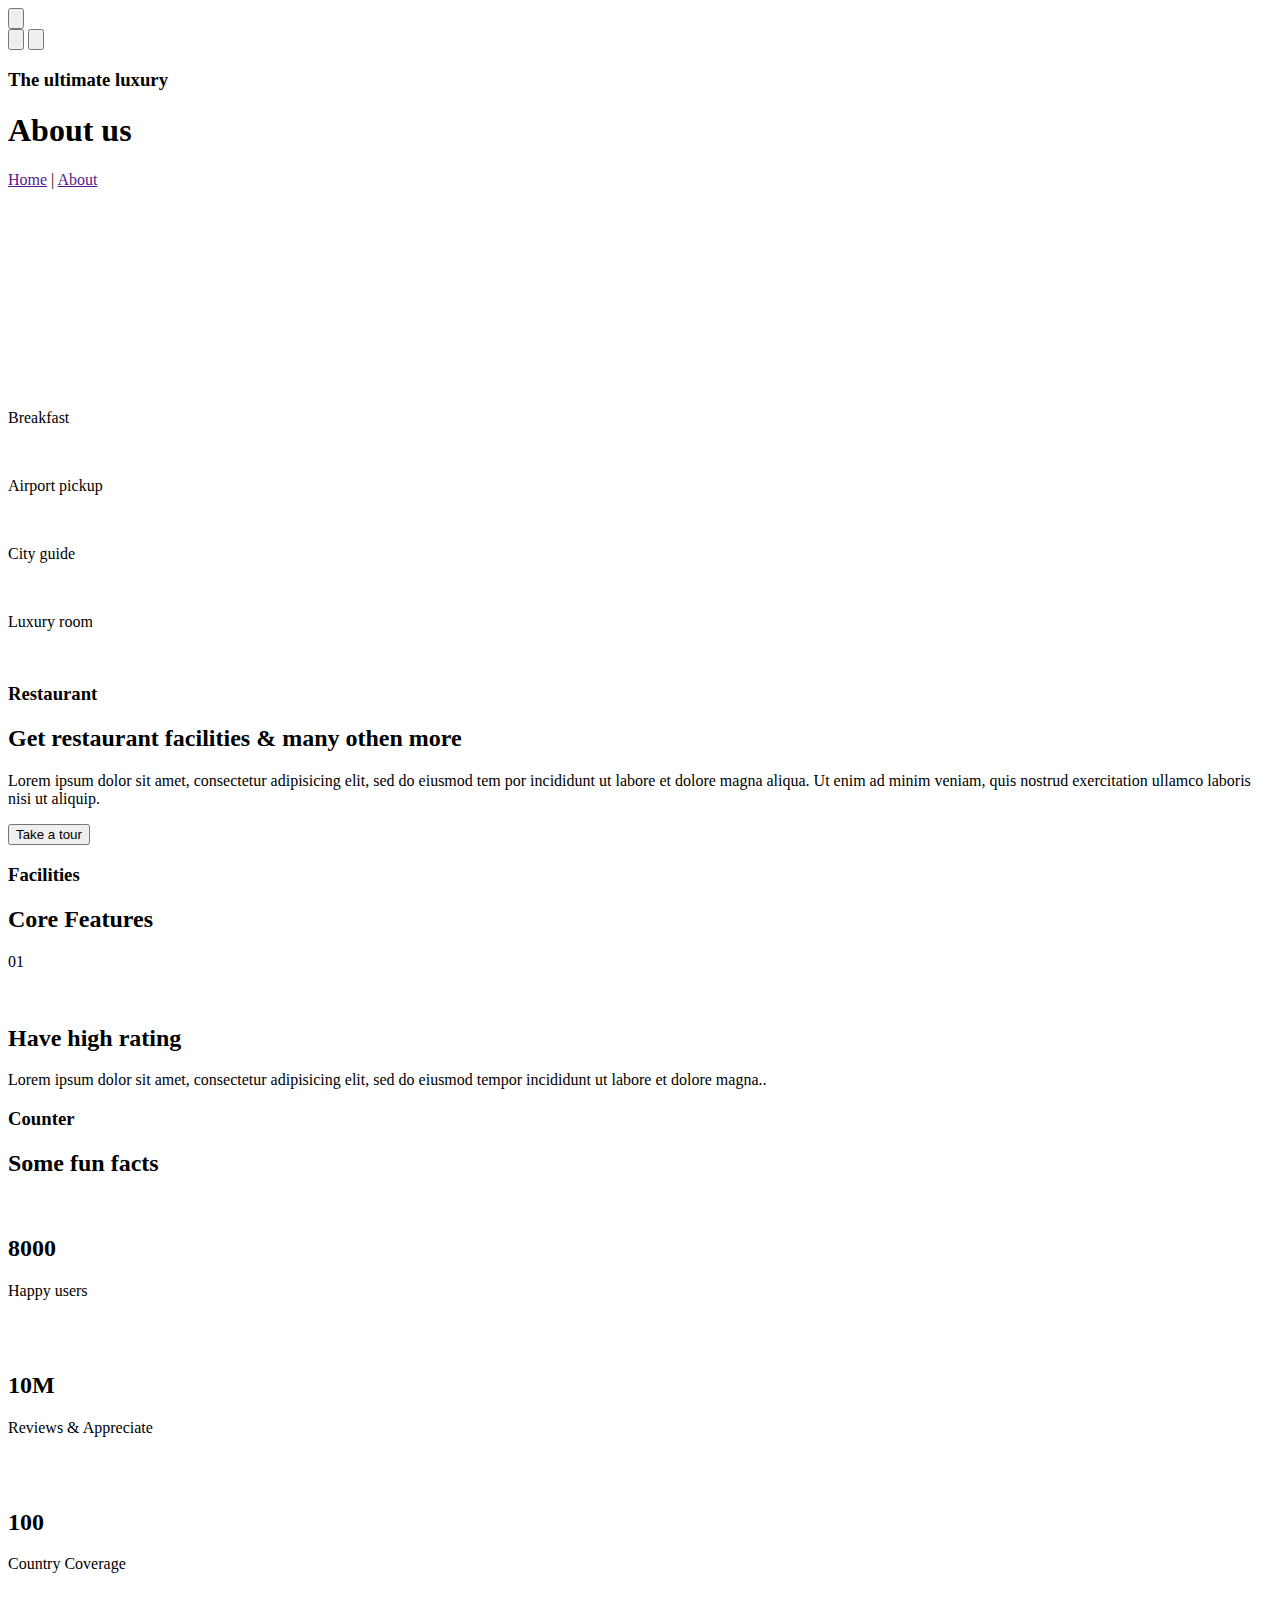
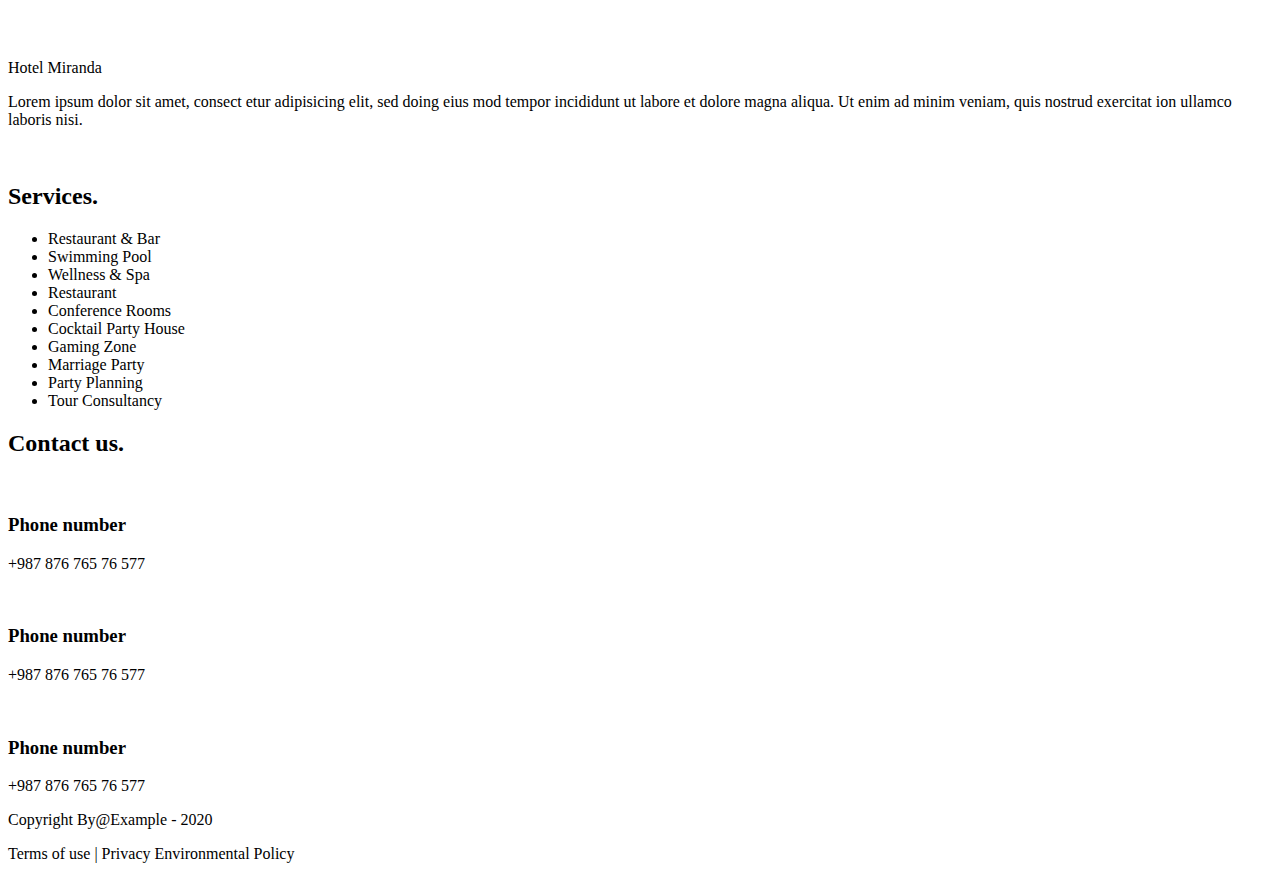
==== pages/about.html @ 509e9c17 "added html structure to about us page" ====
<!DOCTYPE html>
<html lang="en">

<head>
    <meta charset="UTF-8">
    <meta name="viewport" content="width=device-width, initial-scale=1.0">
    <title>Document</title>
</head>

<body>
    <header>
        <nav>
            <button>
                <img src="" alt="">
            </button>
            <div></div>
            <div>
                <button><img src="" alt=""></button>
                <button><img src="" alt=""></button>
            </div>
        </nav>
        <div>
            <h3>The ultimate luxury</h3>
            <h1>About us</h1>
        </div>
        <div>
            <p><a href="">Home</a> | <a href="">About</a></p>
        </div>
    </header>
    <main>
        <div>
            <video src=""></video>
            <p></p>
        </div>
        <section>
            <article>
                <img src="" alt="">
                <p>Breakfast</p>
            </article>
            <article>
                <img src="" alt="">
                <p>Airport pickup</p>
            </article>
            <article>
                <img src="" alt="">
                <p>City guide</p>
            </article>
            <article>
                <img src="" alt="">
                <p>Luxury room</p>
            </article>
        </section>
        <section>
            <article>
                <img src="" alt="">
                <h3>Restaurant</h3>
                <h2>Get restaurant facilities & many othen more</h2>
                <p>Lorem ipsum dolor sit amet, consectetur adipisicing elit, sed do eiusmod tem por incididunt ut labore et dolore magna aliqua. Ut enim ad minim veniam, quis nostrud exercitation ullamco laboris nisi ut aliquip.</p>
                <button>Take a tour</button>
            </article>
        </section>
        <section>
            <article>
                <h3>Facilities</h3>
                <h2>Core Features</h2>
                <div>
                    <p>01</p>
                    <img src="" alt="">
                    <h2>Have high rating</h2>
                    <p>Lorem ipsum dolor sit amet, consectetur adipisicing elit, sed do eiusmod tempor incididunt ut labore et dolore magna..</p>
                </div>
            </article>
        </section>
        <section>
            <h3>Counter</h3>
            <h2>Some fun facts</h2>
            <article>
                <img src="" alt="">
                <h2>8000</h2>
                <p>Happy users</p>
                <img src="" alt="">
            </article>
            <article>
                <img src="" alt="">
                <h2>10M</h2>
                <p>Reviews & Appreciate</p>
                <img src="" alt="">
            </article>
            <article>
                <img src="" alt="">
                <h2>100</h2>
                <p>Country Coverage</p>
                <img src="" alt="">
            </article>
            <div>
                <img src="" alt="">
            </div>
        </section>
    </main>
    <footer>
        <div>
            <img src="" alt="">
            <p>Hotel Miranda</p>
        </div>
        <p>Lorem ipsum dolor sit amet, consect etur adipisicing elit, sed doing eius mod tempor incididunt ut labore et
            dolore magna aliqua. Ut enim ad minim veniam, quis nostrud exercitat ion ullamco laboris nisi.</p>
        <div>
            <img src="" alt="">
            <img src="" alt="">
            <img src="" alt="">
            <img src="" alt="">
            <img src="" alt="">
        </div>
        <h2>Services.</h2>
        <ul>
            <li>Restaurant & Bar</li>
            <li>Swimming Pool</li>
            <li>Wellness & Spa</li>
            <li>Restaurant</li>
            <li>Conference Rooms</li>
            <li>Cocktail Party House</li>
            <li>Gaming Zone</li>
            <li>Marriage Party</li>
            <li>Party Planning</li>
            <li>Tour Consultancy</li>
        </ul>
        <h2>Contact us.</h2>
        <div>
            <img src="" alt="">
            <h3>Phone number</h3>
            <p>+987 876 765 76 577</p>
        </div>
        <div>
            <img src="" alt="">
            <h3>Phone number</h3>
            <p>+987 876 765 76 577</p>
        </div>
        <div>
            <img src="" alt="">
            <h3>Phone number</h3>
            <p>+987 876 765 76 577</p>
        </div>
        <div>
            <p>Copyright By@Example - 2020</p>
            <p>Terms of use | Privacy Environmental Policy</p>
        </div>
    </footer>
</body>

</html>
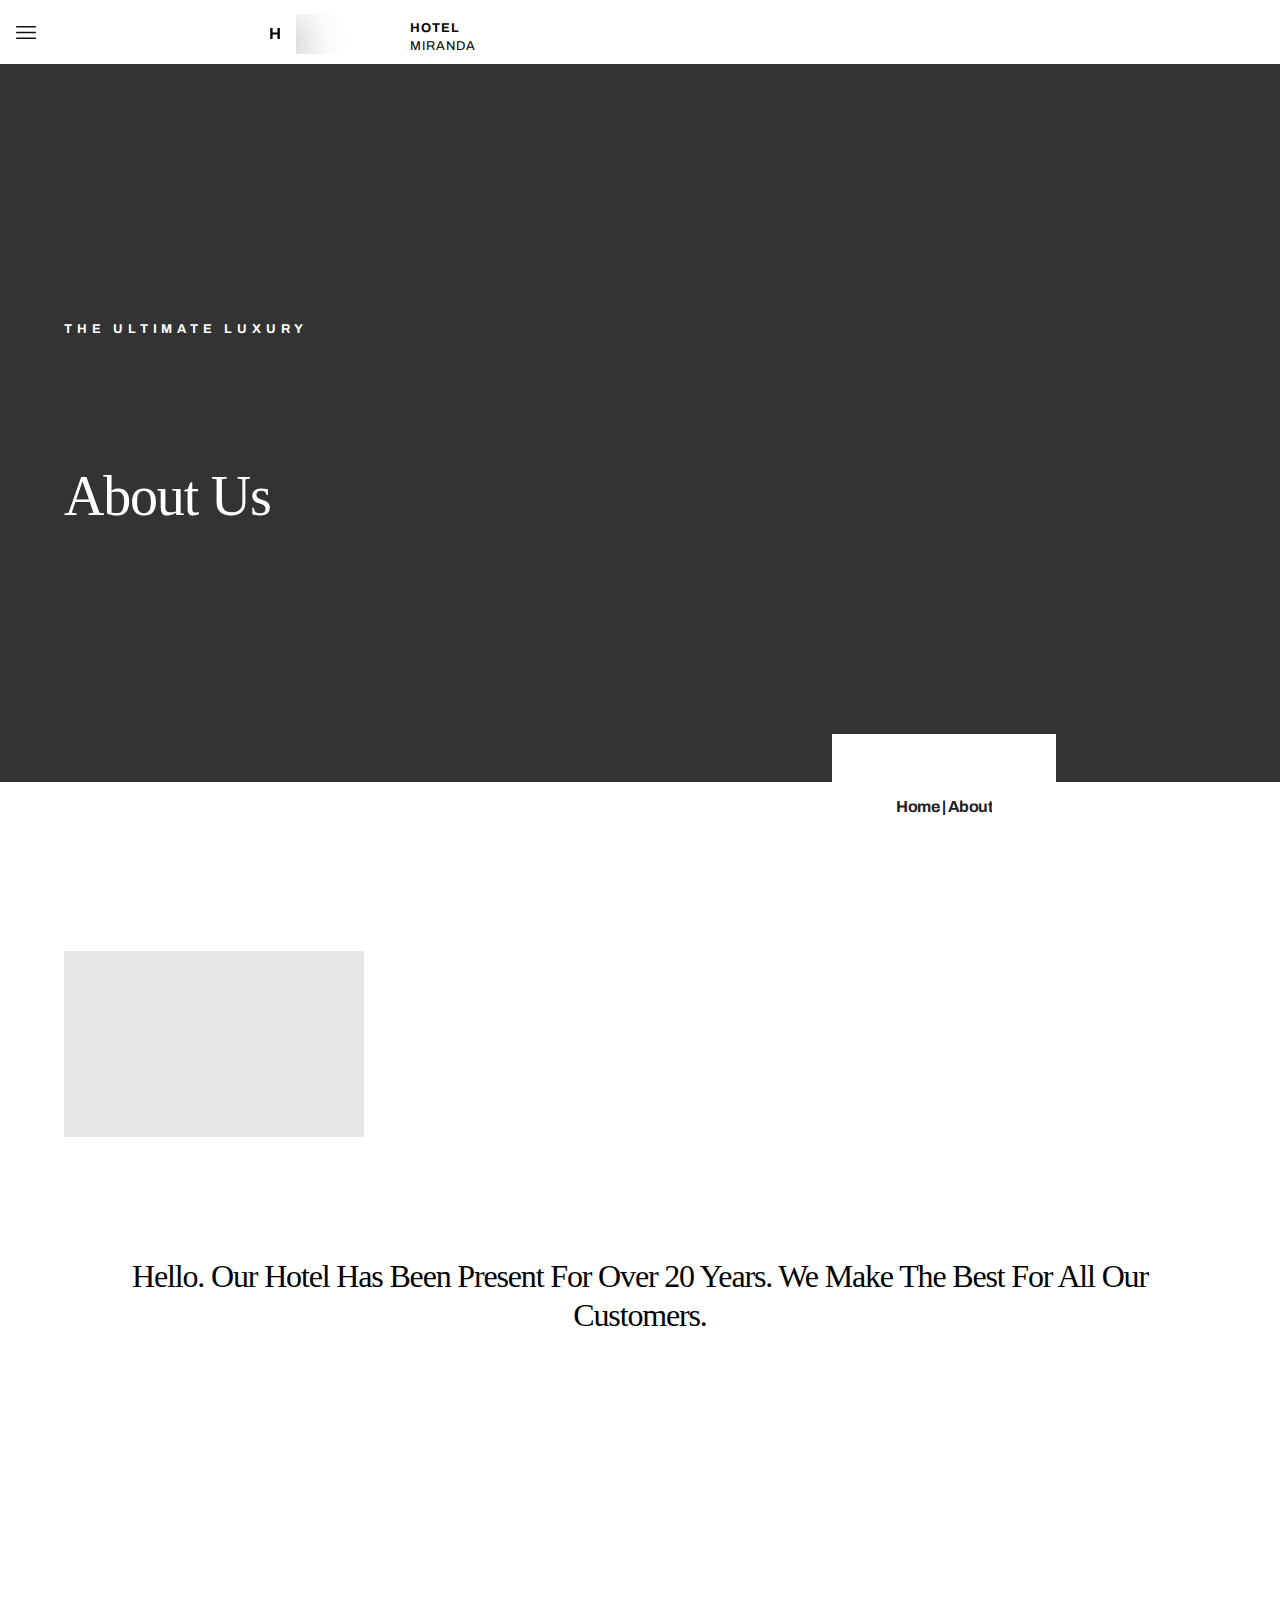
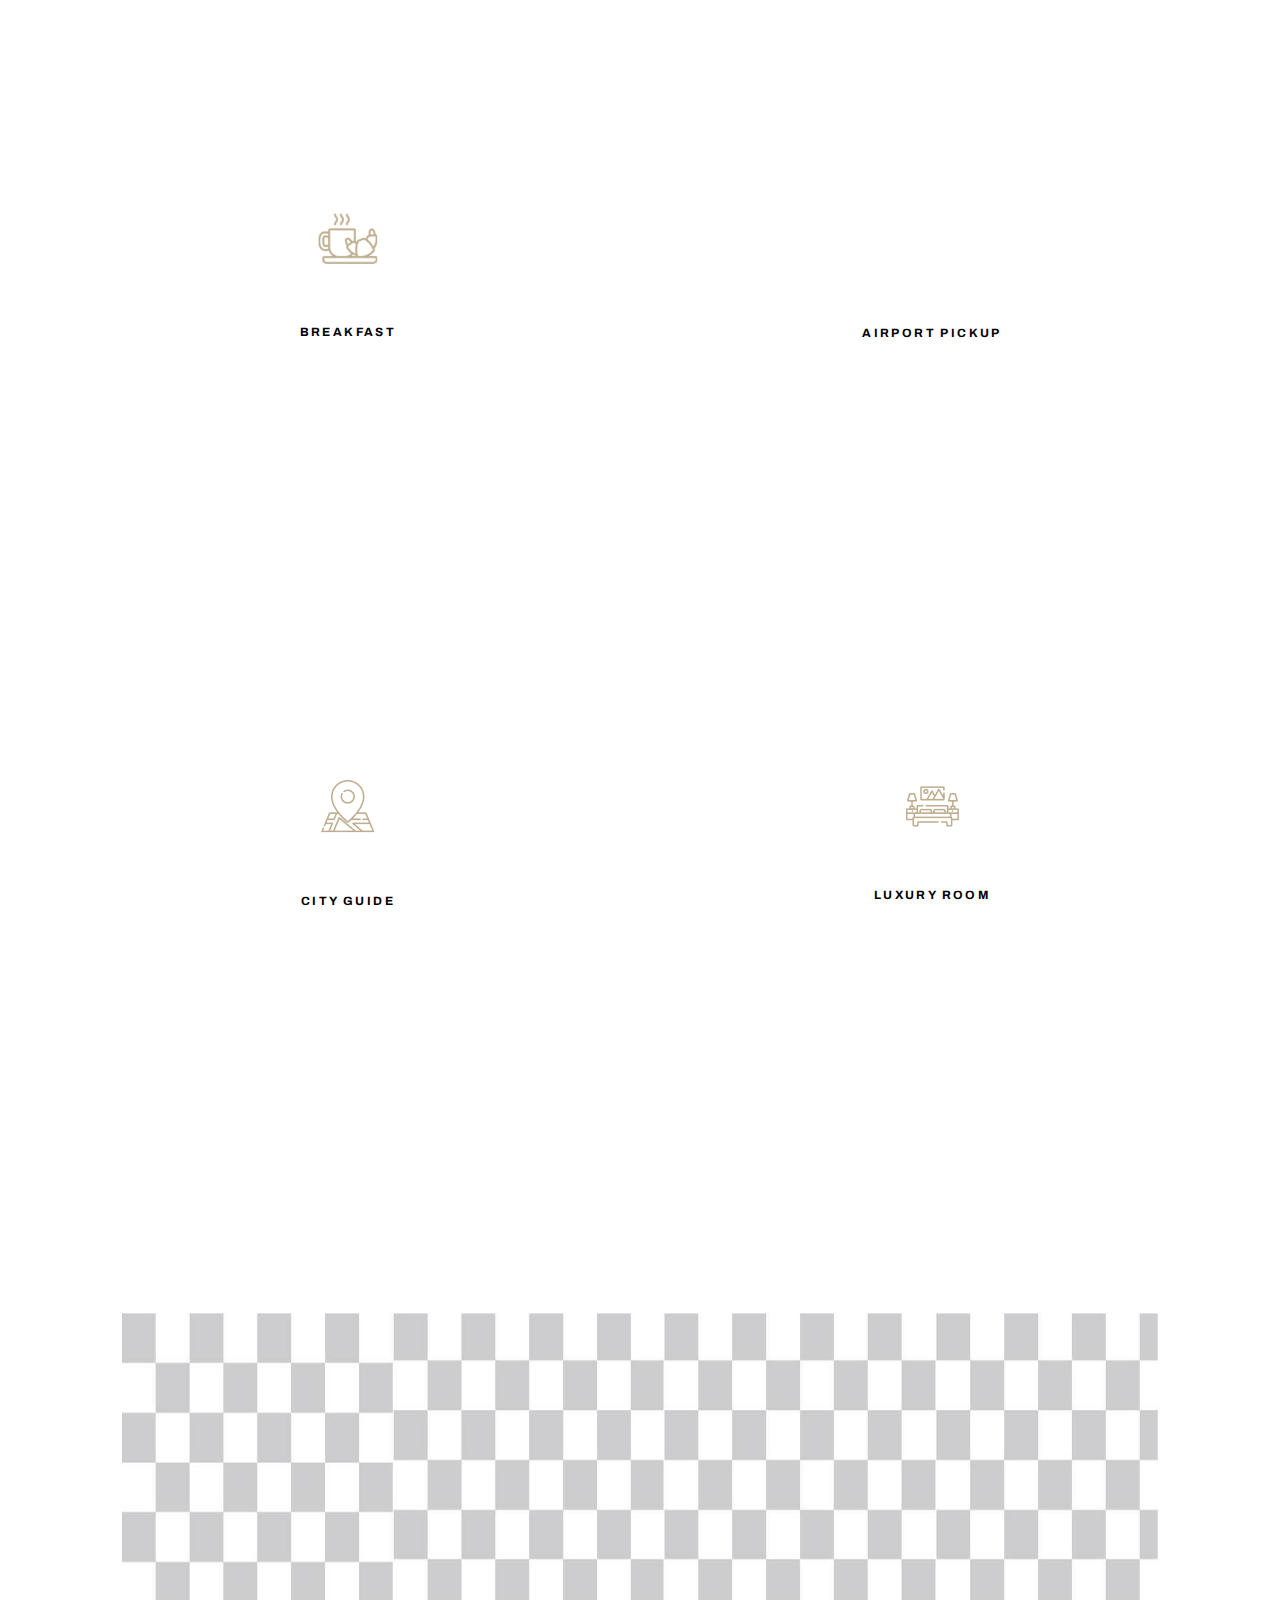
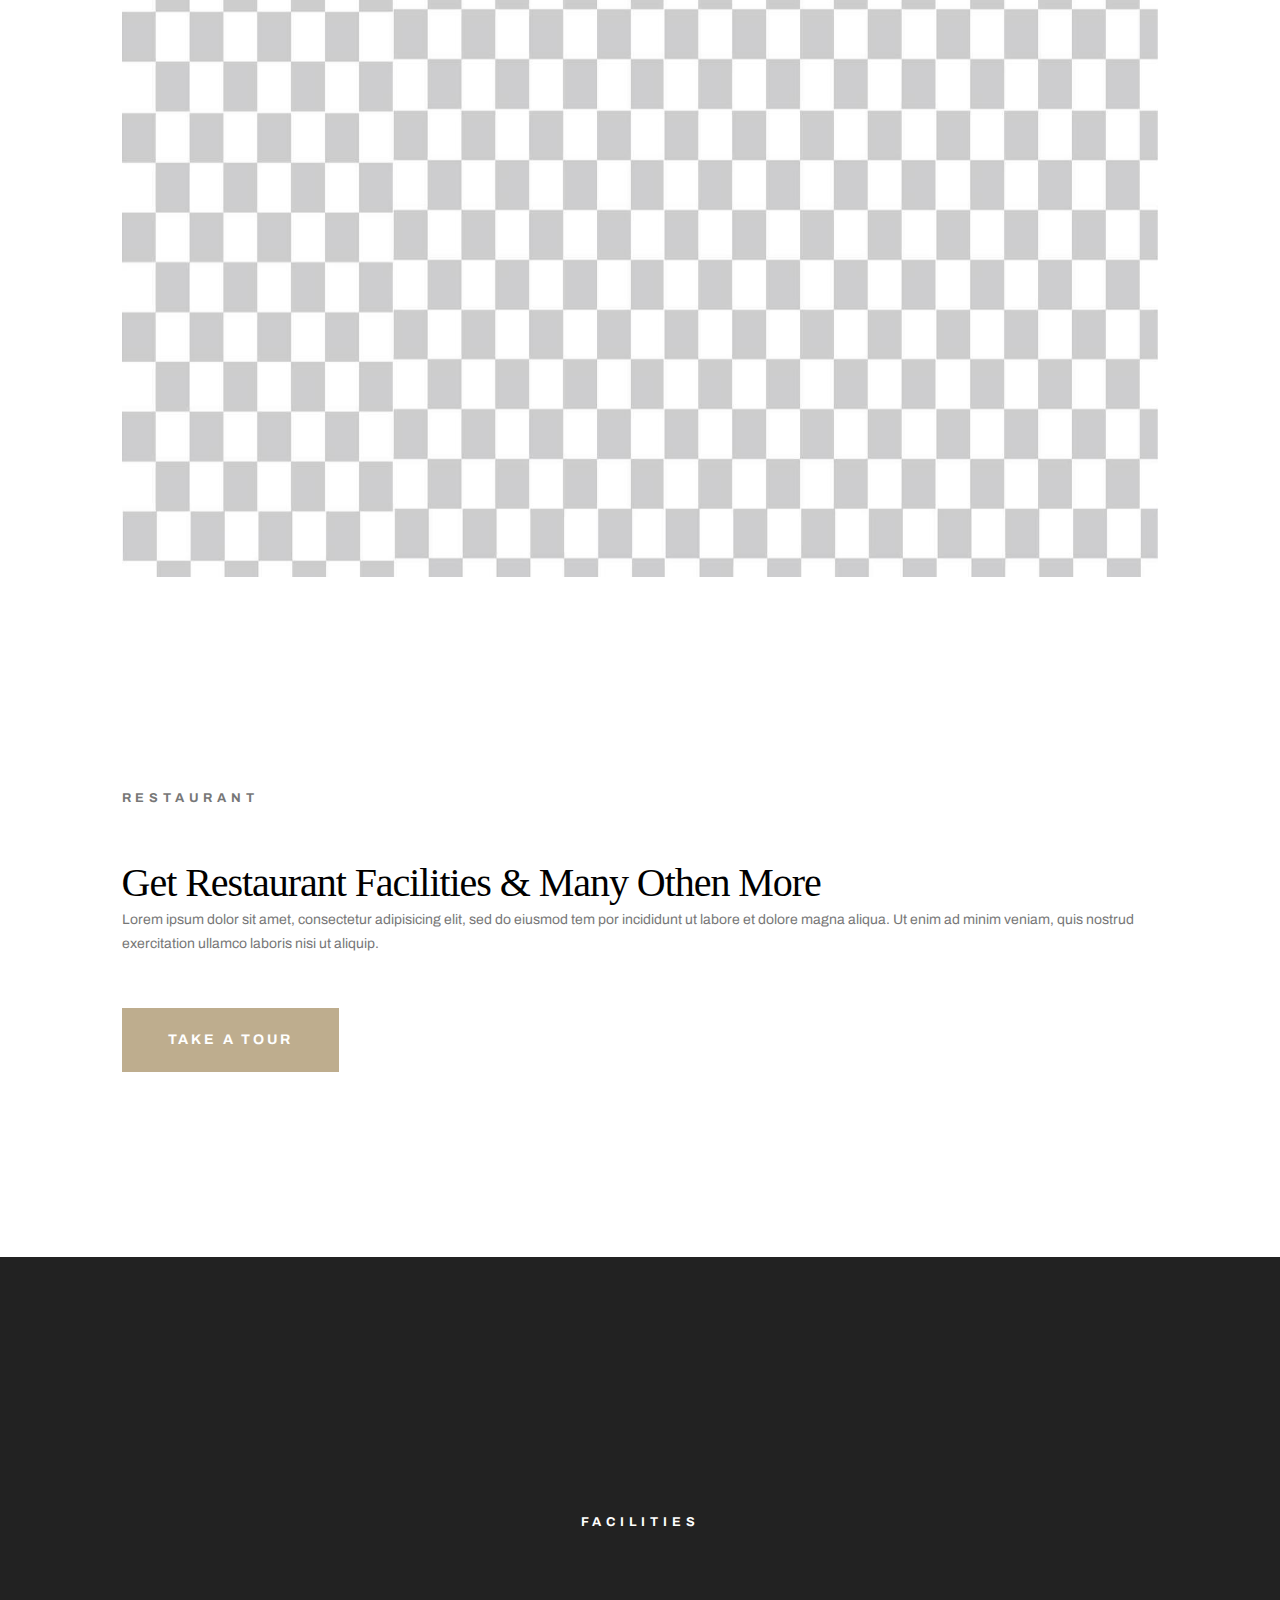
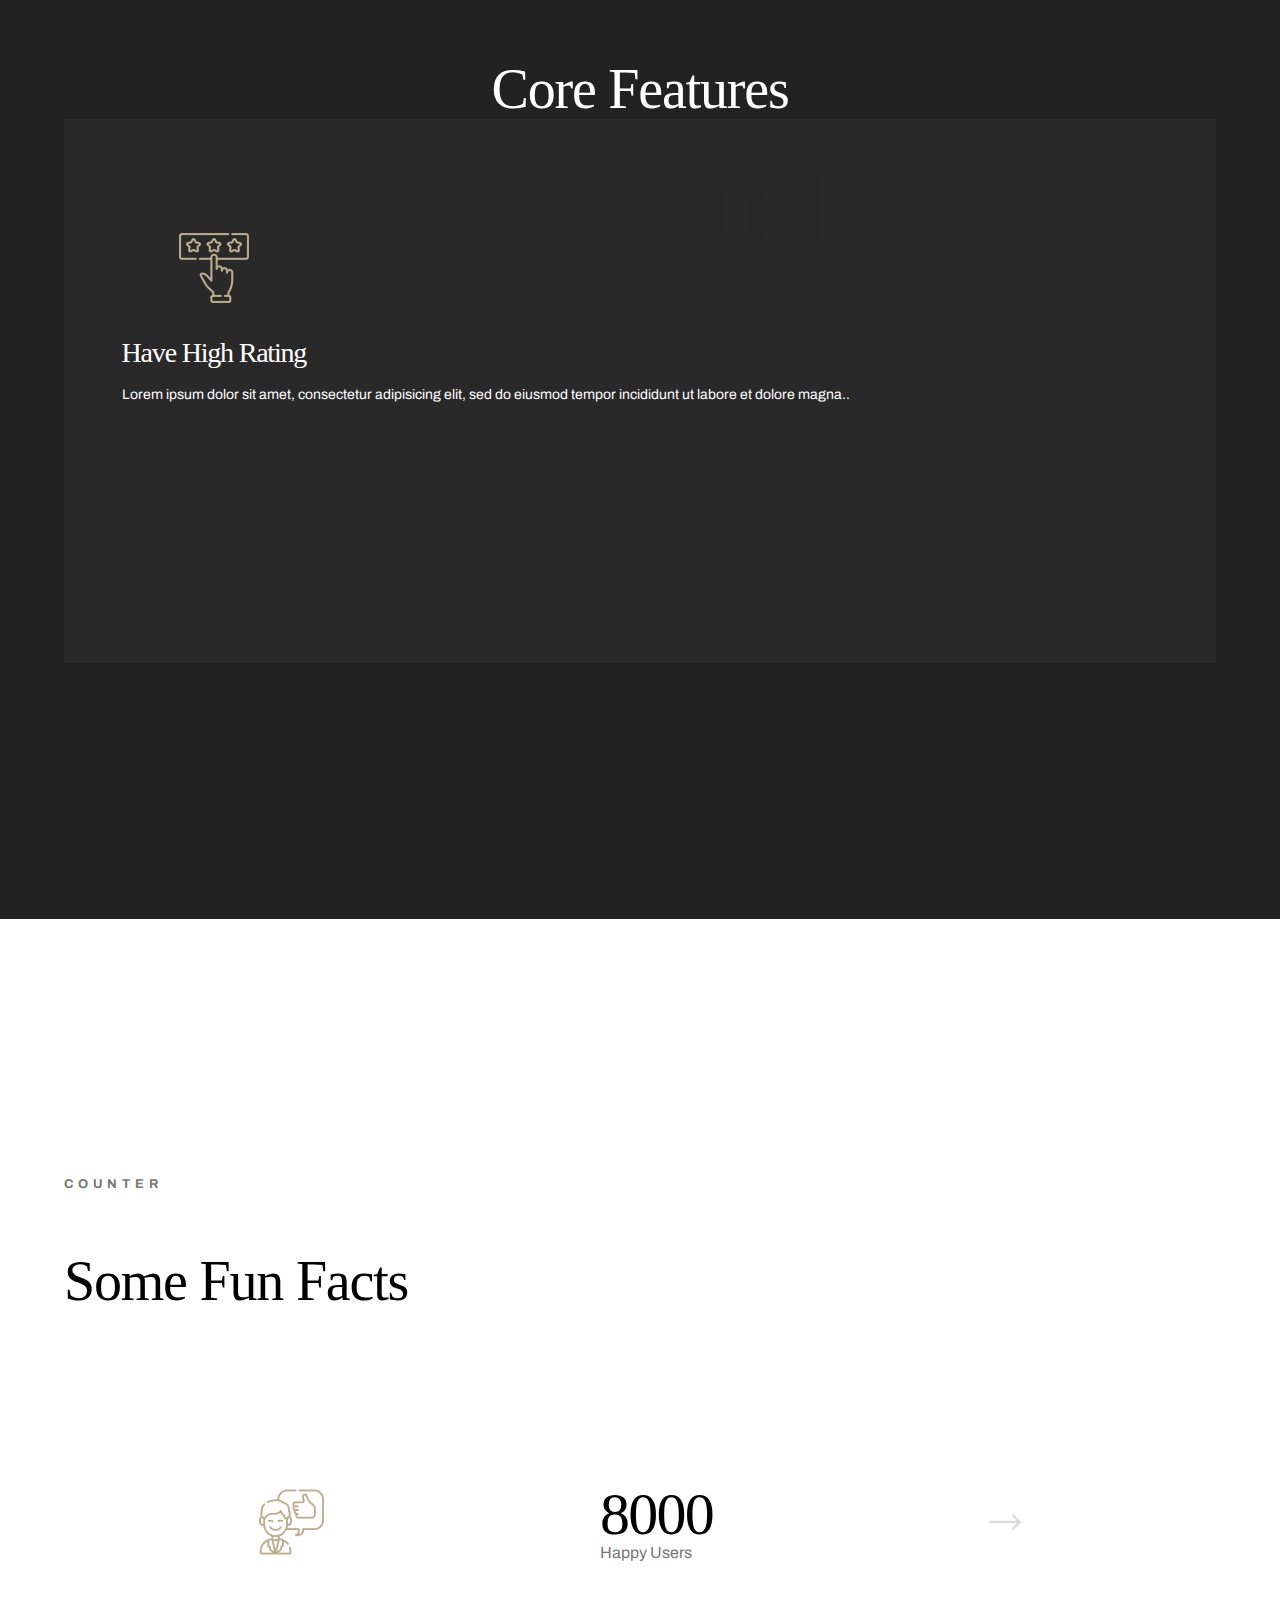
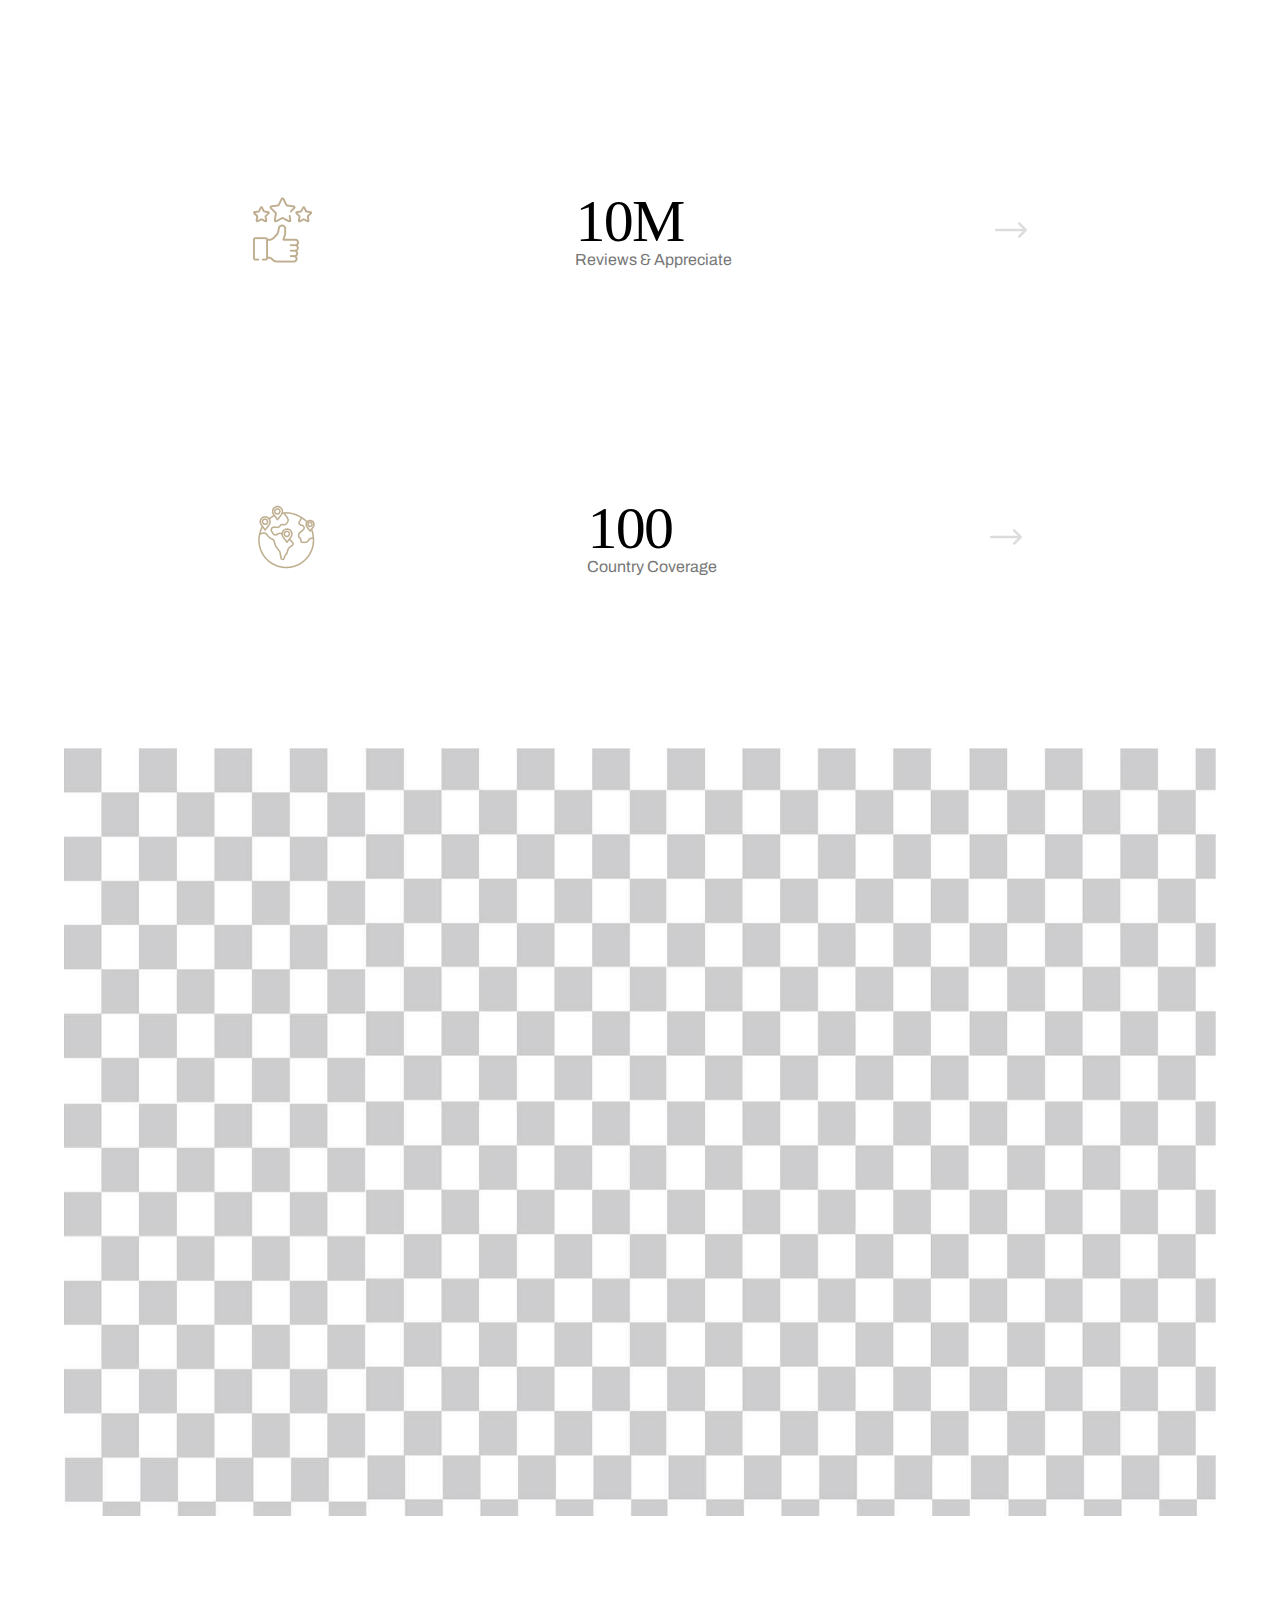
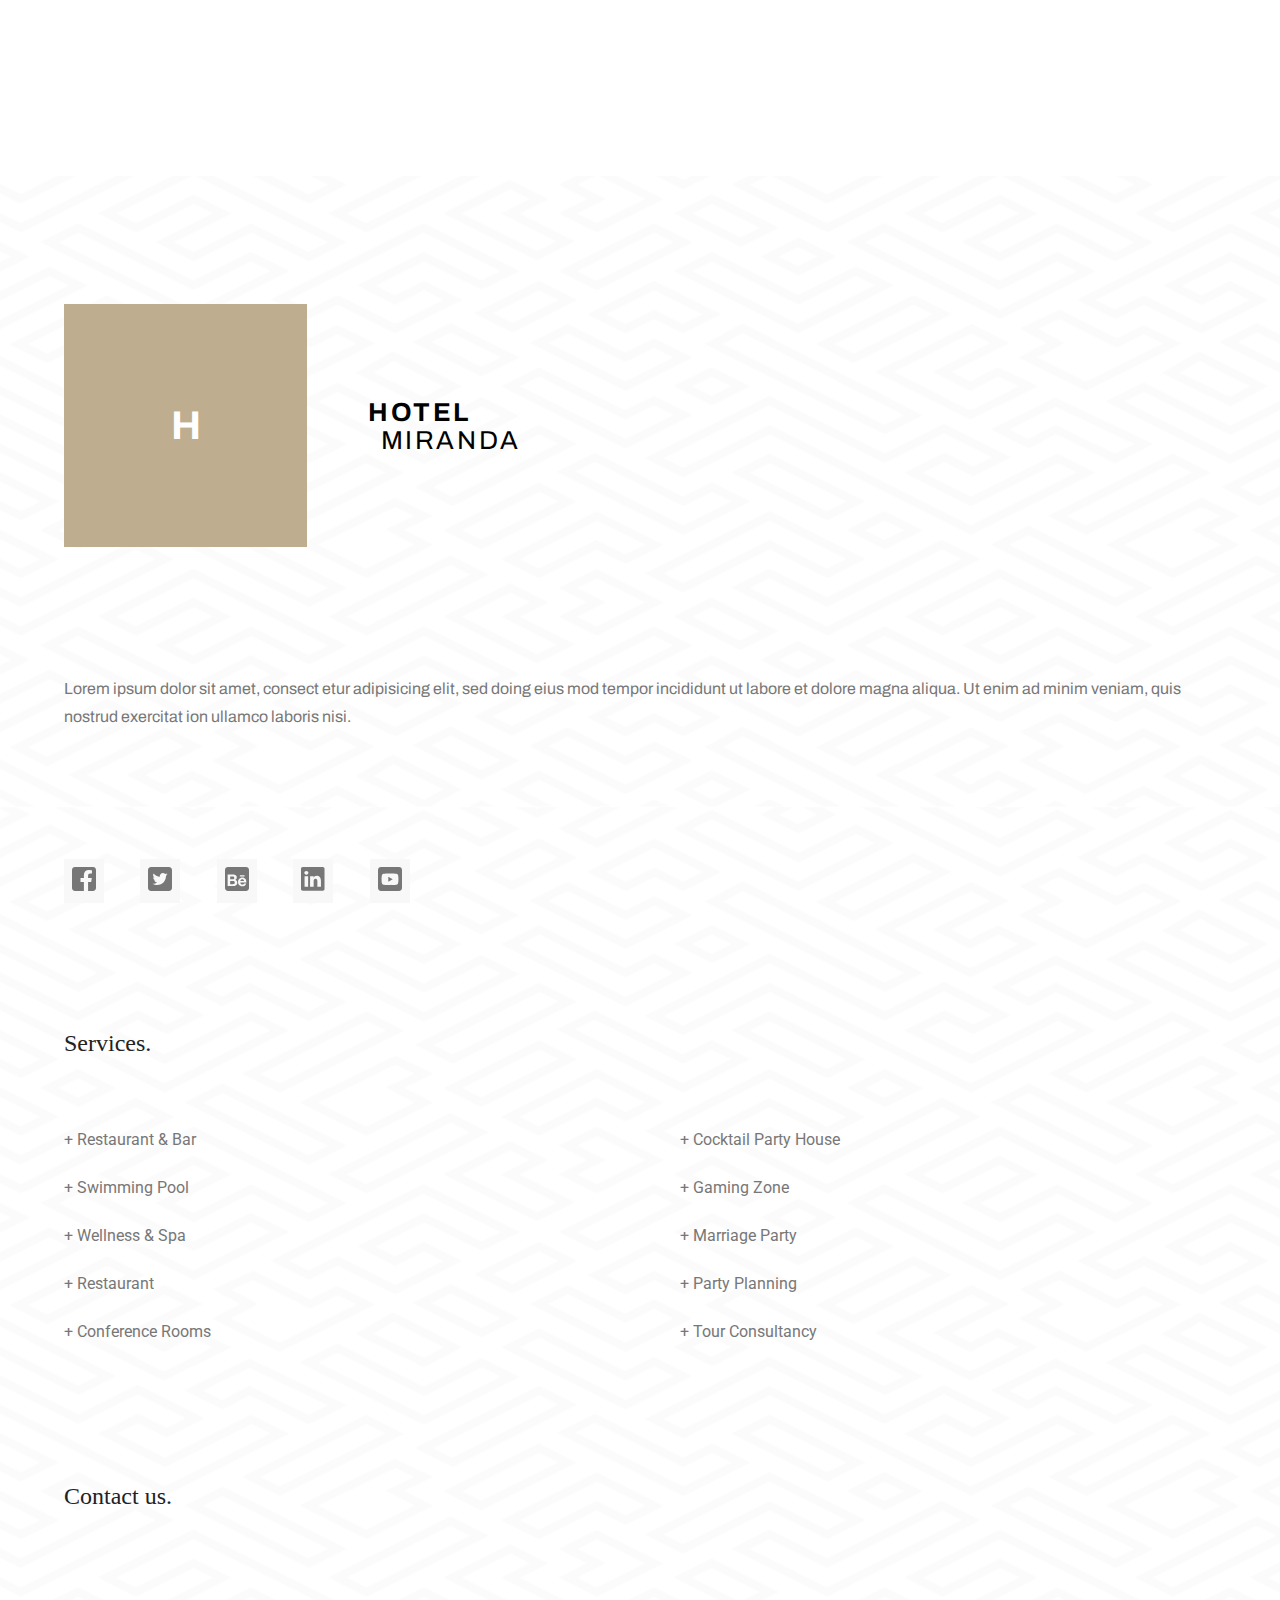
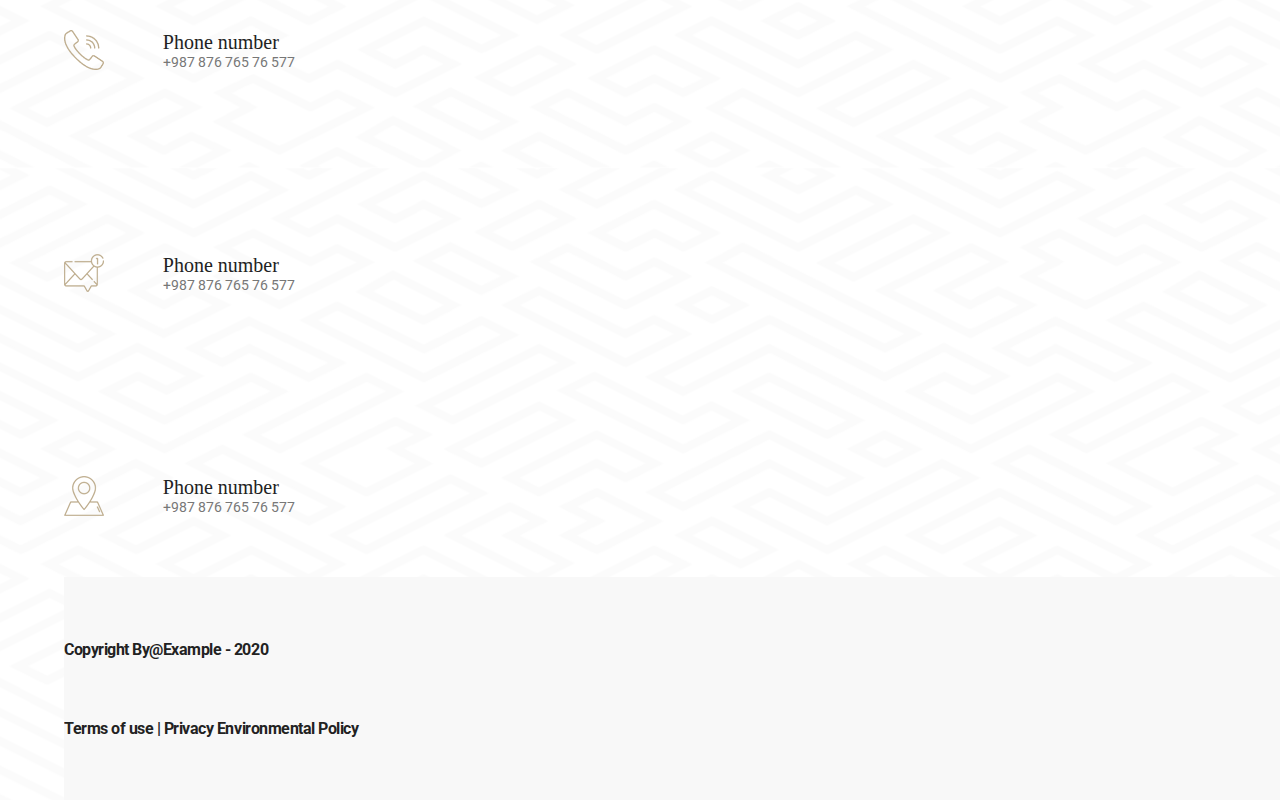
==== commit a1547f87: "finished about us section" ====
--- a/pages/about.html
+++ b/pages/about.html
@@ -4,145 +4,193 @@
 <head>
     <meta charset="UTF-8">
     <meta name="viewport" content="width=device-width, initial-scale=1.0">
-    <title>Document</title>
+    <link rel="stylesheet" href="../styles.css">
+    <link
+        href="https://fonts.googleapis.com/css2?family=Archivo:ital,wght@0,100..900;1,100..900&family=Open+Sans:ital,wght@0,300..800;1,300..800&display=swap"
+        rel="stylesheet">
+    <link
+        href="https://fonts.googleapis.com/css2?family=Archivo:ital,wght@0,100..900;1,100..900&family=Old+Standard+TT:ital,wght@0,400;0,700;1,400&family=Open+Sans:ital,wght@0,300..800;1,300..800&display=swap"
+        rel="stylesheet">
+    <link
+        href="https://fonts.googleapis.com/css2?family=Archivo:ital,wght@0,100..900;1,100..900&family=Old+Standard+TT:ital,wght@0,400;0,700;1,400&family=Open+Sans:ital,wght@0,300..800;1,300..800&family=Roboto:ital,wght@0,100;0,300;0,400;0,500;0,700;0,900;1,100;1,300;1,400;1,500;1,700;1,900&display=swap"
+        rel="stylesheet">
+    <title>About</title>
 </head>
 
 <body>
-    <header>
-        <nav>
-            <button>
-                <img src="" alt="">
+    <header class="header">
+        <nav class="header__navbar">
+            <button class="header__navbar__hamburger-btn">
+                <img src="../assets/icons/hamburger-icon.png" alt="">
             </button>
-            <div></div>
-            <div>
-                <button><img src="" alt=""></button>
-                <button><img src="" alt=""></button>
+            <div class="header__navbar__logo">
+                <div class="header__navbar__logo__container">
+                    <p class="header__navbar__logo__container_icon">H</p>
+                </div>
+                <p class="header__navbar__logo__text"><strong>Hotel</strong><br>Miranda</p>
+            </div>
+            <div class="header__navbar__buttons">
+                <button class="header__navbar__buttons__button header__navbar__buttons__button--user"><img
+                        src="../assets/icons/user-icon.png" alt=""></button>
+                <button class="header__navbar__buttons__button header__navbar__buttons__button--search"><img
+                        src="../assets/icons/search-icon.png" alt=""></button>
             </div>
         </nav>
-        <div>
-            <h3>The ultimate luxury</h3>
-            <h1>About us</h1>
+        <div class="header__jumbotron">
+            <h3 class="header__jumbotron__motto">The ultimate luxury</h3>
+            <h1 class="header__jumbotron__title">About us</h1>
         </div>
-        <div>
-            <p><a href="">Home</a> | <a href="">About</a></p>
+        <div class="header__navigation">
+            <p class="header__navigation__links"><a href="">Home</a> | <a href="">About</a></p>
         </div>
     </header>
     <main>
-        <div>
-            <video src=""></video>
-            <p></p>
+        <div class="video-container">
+            <video class="video-container__video" src=""></video>
+            <p class="video-container__text">Hello. Our hotel has been present for over 20 years. We make the best for all our customers.</p>
         </div>
-        <section>
-            <article>
-                <img src="" alt="">
-                <p>Breakfast</p>
+        <section class="features">
+            <article class="features__feature">
+                <img class="features__feature__image" src="../assets/icons/breakfast-icon.png" alt="">
+                <p class="features__feature__text">Breakfast</p>
             </article>
-            <article>
-                <img src="" alt="">
-                <p>Airport pickup</p>
+            <article class="features__feature">
+                <img class="features__feature__image" src="../assets/icons/location-icon2.png" alt="">
+                <p class="features__feature__text">City guide</p>
             </article>
-            <article>
-                <img src="" alt="">
-                <p>City guide</p>
+            <article class="features__feature">
+                <img class="features__feature__image" src="../assets/icons/airplane-icon.png" alt="">
+                <p class="features__feature__text">Airport pickup</p>
             </article>
-            <article>
-                <img src="" alt="">
-                <p>Luxury room</p>
+            <article class="features__feature">
+                <img class="features__feature__image" src="../assets/icons/room-icon.png" alt="">
+                <p class="features__feature__text">Luxury room</p>
             </article>
         </section>
-        <section>
-            <article>
-                <img src="" alt="">
-                <h3>Restaurant</h3>
-                <h2>Get restaurant facilities & many othen more</h2>
-                <p>Lorem ipsum dolor sit amet, consectetur adipisicing elit, sed do eiusmod tem por incididunt ut labore et dolore magna aliqua. Ut enim ad minim veniam, quis nostrud exercitation ullamco laboris nisi ut aliquip.</p>
-                <button>Take a tour</button>
+        <section class="restaurant">
+            <article class="restaurant__container">
+                <img class="restaurant__container__image" src="../assets/default.jpg" alt="">
+                <h3 class="restaurant__container__section-title">Restaurant</h3>
+                <h2 class="restaurant__container__content-title">Get restaurant facilities & many othen more</h2>
+                <p class="restaurant__container__text">Lorem ipsum dolor sit amet, consectetur adipisicing elit, sed do eiusmod tem por incididunt ut labore et dolore magna aliqua. Ut enim ad minim veniam, quis nostrud exercitation ullamco laboris nisi ut aliquip.</p>
+                <button class="restaurant__container__button">Take a tour</button>
             </article>
         </section>
-        <section>
-            <article>
-                <h3>Facilities</h3>
-                <h2>Core Features</h2>
-                <div>
-                    <p>01</p>
-                    <img src="" alt="">
-                    <h2>Have high rating</h2>
-                    <p>Lorem ipsum dolor sit amet, consectetur adipisicing elit, sed do eiusmod tempor incididunt ut labore et dolore magna..</p>
+        <section class="facilities facilities--about-us">
+            <h3 class="facilities__section-title facilities--about-us__section-title">Facilities</h3>
+            <h2 class="facilities__content-title facilities--about-us__content-title">Core Features</h2>
+            <div class="facilities__features">
+                <article class="facilities__features__feature facilities--about-us__feature">
+                    <div class="facilities__features__feature__card-header">
+                        <p class="facilities__features__feature__card-header__number">01</p>
+                        <img class="facilities__features__feature__card-header__image" src="../assets/icons/rating-icon.png" alt="">
+                    </div>
+                    <h2 class="facilities__features__feature__title facilities--about-us__feature__title">Have high rating</h2>
+                    <p class="facilities__features__feature__text facilities--about-us__feature__text">Lorem ipsum dolor sit amet, consectetur adipisicing elit, sed do eiusmod tempor incididunt ut labore
+                        et dolore magna..</p>
+                </article>
+            </div>
+        </section>
+        <section class="counter">
+            <h3 class="counter__section-title">Counter</h3>
+            <h2 class="counter__content-title">Some fun facts</h2>
+            <article class="counter__item">
+                <img src="../assets/icons/happy-user-icon.png" alt="">
+                <div class="counter__item__text">
+                    <h2 class="counter__item__text__number">8000</h2>
+                    <p class="counter__item__text__info">Happy users</p>
                 </div>
+                <img src="../assets/icons/arrow-right.png" alt="">
             </article>
-        </section>
-        <section>
-            <h3>Counter</h3>
-            <h2>Some fun facts</h2>
-            <article>
-                <img src="" alt="">
-                <h2>8000</h2>
-                <p>Happy users</p>
-                <img src="" alt="">
+            <article class="counter__item">
+                <img class="counter__item__image" src="../assets/icons/reviews-icon.png" alt="">
+                <div class="counter__item__text">
+                    <h2 class="counter__item__text__number">10M</h2>
+                    <p class="counter__item__text__info">Reviews & Appreciate</p>
+                </div>
+                <img class="counter__item__image" src="../assets/icons/arrow-right.png" alt="">
             </article>
-            <article>
-                <img src="" alt="">
-                <h2>10M</h2>
-                <p>Reviews & Appreciate</p>
-                <img src="" alt="">
+            <article class="counter__item">
+                <img class="counter__item__image" src="../assets/icons/coverage-icon.png" alt="">
+                <div class="counter__item__text">
+                    <h2 class="counter__item__text__number">100</h2>
+                    <p class="counter__item__text__info">Country Coverage</p>
+                </div>
+                <img src="../assets/icons/arrow-right.png" alt="">
             </article>
-            <article>
-                <img src="" alt="">
-                <h2>100</h2>
-                <p>Country Coverage</p>
-                <img src="" alt="">
-            </article>
-            <div>
-                <img src="" alt="">
+            <div class="counter__image-container">
+                <img class="counter__image-container__image" src="../assets/default.jpg" alt="">
             </div>
         </section>
     </main>
-    <footer>
-        <div>
-            <img src="" alt="">
-            <p>Hotel Miranda</p>
+    <footer class="footer">
+        <div class="footer__logo">
+            <div class="footer__logo__container">
+                <p class="footer__logo__container__icon">H</p>
+            </div>
+            <p class="footer__logo__text">Hotel <span class="footer__logo__text footer__logo__text--miranda"> Miranda</span></p>
         </div>
-        <p>Lorem ipsum dolor sit amet, consect etur adipisicing elit, sed doing eius mod tempor incididunt ut labore et
+        <p class="footer__text">Lorem ipsum dolor sit amet, consect etur adipisicing elit, sed doing eius mod tempor incididunt ut labore et
             dolore magna aliqua. Ut enim ad minim veniam, quis nostrud exercitat ion ullamco laboris nisi.</p>
-        <div>
-            <img src="" alt="">
-            <img src="" alt="">
-            <img src="" alt="">
-            <img src="" alt="">
-            <img src="" alt="">
+        <div class="footer__social-media">
+            <div class="footer__social-media__container">
+                <img class="footer__social-media__container__icon" src="../assets/icons/facebook-icon.svg" alt="">
+            </div>
+            <div class="footer__social-media__container">
+                <img class="footer__social-media__icon" src="../assets/icons/twitter-icon.svg" alt="">
+            </div>
+            <div class="footer__social-media__container">
+                <img class="footer__social-media__icon" src="../assets/icons/behance-icon.svg" alt="">
+            </div>
+            <div class="footer__social-media__container">
+                <img class="footer__social-media__icon" src="../assets/icons/linkedin-icon.svg" alt="">
+            </div>
+            <div class="footer__social-media__container">
+                <img class="footer__social-media__icon" src="../assets/icons/youtube-icon.svg" alt="">
+            </div>
         </div>
-        <h2>Services.</h2>
-        <ul>
-            <li>Restaurant & Bar</li>
-            <li>Swimming Pool</li>
-            <li>Wellness & Spa</li>
-            <li>Restaurant</li>
-            <li>Conference Rooms</li>
-            <li>Cocktail Party House</li>
-            <li>Gaming Zone</li>
-            <li>Marriage Party</li>
-            <li>Party Planning</li>
-            <li>Tour Consultancy</li>
-        </ul>
-        <h2>Contact us.</h2>
-        <div>
-            <img src="" alt="">
-            <h3>Phone number</h3>
-            <p>+987 876 765 76 577</p>
+        <div class="footer__services">
+            <h2 class="footer__services__title">Services.</h2>
+            <ul class="footer__services__list">
+                <li>Restaurant & Bar</li>
+                <li>Swimming Pool</li>
+                <li>Wellness & Spa</li>
+                <li>Restaurant</li>
+                <li>Conference Rooms</li>
+                <li>Cocktail Party House</li>
+                <li>Gaming Zone</li>
+                <li>Marriage Party</li>
+                <li>Party Planning</li>
+                <li>Tour Consultancy</li>
+            </ul>
         </div>
-        <div>
-            <img src="" alt="">
-            <h3>Phone number</h3>
-            <p>+987 876 765 76 577</p>
+        <div class="footer__contact">
+            <h2 class="footer__contact__title">Contact us.</h2>
+            <div class="footer__contact__item">
+                <img class="footer__contact__item__image" src="../assets/icons/phone-icon.png" alt="">
+                <div class="footer__contact__item__text">
+                    <h3 class="footer__contact__item__text__title">Phone number</h3>
+                    <p class="footer__contact__item__text__info">+987 876 765 76 577</p>
+                </div>
+            </div>
+            <div class="footer__contact__item">
+                <img class="footer__contact__item__image" src="../assets/icons/email-icon.png" alt="">
+                <div class="footer__contact__item__text">
+                    <h3 class="footer__contact__item__text__title">Phone number</h3>
+                    <p class="footer__contact__item__text__info">+987 876 765 76 577</p>
+                </div>
+            </div>
+            <div class="footer__contact__item">
+                <img class="footer__contact__item__image" src="../assets/icons/location-icon.png" alt="">
+                <div class="footer__contact__item__text">
+                    <h3 class="footer__contact__item__text__title">Phone number</h3>
+                    <p class="footer__contact__item__text__info">+987 876 765 76 577</p>
+                </div>
+            </div>
         </div>
-        <div>
-            <img src="" alt="">
-            <h3>Phone number</h3>
-            <p>+987 876 765 76 577</p>
-        </div>
-        <div>
-            <p>Copyright By@Example - 2020</p>
-            <p>Terms of use | Privacy Environmental Policy</p>
+        <div class="footer__copyright">
+            <p class="footer__copyright__name">Copyright By@Example - 2020</p>
+            <p class="footer__copyright__links"><a href="">Terms of use</a> | <a href="">Privacy Environmental Policy</a></p>
         </div>
     </footer>
 </body>
--- a/styles.css
+++ b/styles.css
@@ -0,0 +1,976 @@
+.header__navbar {
+  display: inline-block;
+  position: absolute;
+  top: 0px;
+  width: 100%;
+  height: 4rem;
+}
+.header__navbar__hamburger-btn {
+  margin-top: 1.6rem;
+  margin-left: 1rem;
+  background-color: transparent;
+  border: none;
+}
+.header__navbar__logo {
+  position: relative;
+  bottom: 1.8rem;
+  left: 20%;
+  width: 30%;
+  height: 2.5rem;
+}
+.header__navbar__logo__container {
+  filter: drop-shadow(0 14px 24px #8b8b8b);
+  height: 100%;
+  padding-top: 0.7rem;
+  padding-bottom: 0.7rem;
+  aspect-ratio: 1;
+  text-align: center;
+  background-color: white;
+}
+.header__navbar__logo__container_icon {
+  font-size: 1rem;
+  font-family: Archivo, sans-serif;
+  font-weight: 700;
+  line-height: 1.125rem;
+  letter-spacing: 0.175rem;
+}
+.header__navbar__logo__text {
+  position: relative;
+  bottom: 2.2rem;
+  left: 40%;
+  font-size: 0.8rem;
+  font-family: Archivo, sans-serif;
+  line-height: 1.125rem;
+  text-transform: uppercase;
+  letter-spacing: 0.0625rem;
+}
+.header__navbar__buttons__button {
+  position: relative;
+  bottom: 3.75rem;
+  left: 75%;
+  background-color: transparent;
+  border: none;
+}
+.header__navbar__buttons__button--search {
+  position: relative;
+  left: 80%;
+}
+.header__jumbotron {
+  margin-top: 4rem;
+  padding-bottom: 20%;
+  background-color: #333333;
+}
+.header__jumbotron__motto {
+  width: 60%;
+  margin-left: 5%;
+  padding-top: 20%;
+  font-size: 0.8rem;
+  font-family: Archivo, sans-serif;
+  font-weight: 700;
+  line-height: 1.125rem;
+  color: white;
+  text-transform: uppercase;
+  letter-spacing: 0.3rem;
+}
+.header__jumbotron__title {
+  margin-top: 10%;
+  margin-left: 5%;
+  font-size: 3.5rem;
+  font-family: "Old Standard TT", serif;
+  font-weight: 400;
+  line-height: 3.75rem;
+  color: white;
+  text-transform: capitalize;
+  letter-spacing: -0.075rem;
+}
+.header__jumbotron__buttons {
+  width: 50%;
+  max-width: 13.5625rem;
+  height: 4rem;
+  margin-left: 5%;
+  font-size: 0.875rem;
+  font-family: Archivo, sans-serif;
+  font-weight: 700;
+  line-height: 0.9519rem;
+  color: white;
+  text-transform: uppercase;
+  letter-spacing: 0.175rem;
+}
+.header__jumbotron__buttons--take-a-tour {
+  margin-top: 10%;
+  background-color: #bead8e;
+  border: none;
+}
+.header__jumbotron__buttons--learn-more {
+  margin-top: 5%;
+  background-color: transparent;
+  border-color: rgba(255, 255, 255, 0.33);
+}
+.header__bookings {
+  display: block;
+  padding-top: 10%;
+  padding-bottom: 10%;
+  padding-left: 5%;
+  background-color: #222222;
+}
+.header__bookings__dates__label {
+  display: block;
+  margin-top: 5%;
+  font-size: 1rem;
+  font-family: Roboto, sans-serif;
+  font-weight: 700;
+  line-height: 1.1719rem;
+  color: white;
+}
+.header__bookings__dates__input {
+  -webkit-appearance: none;
+     -moz-appearance: none;
+          appearance: none;
+  width: 95%;
+  height: 2.0625rem;
+  margin-top: 2%;
+  background-color: transparent;
+  border: none;
+  border-bottom: 2px solid #bead8e;
+  color: white;
+}
+.header__bookings__button {
+  width: 70%;
+  max-width: 217px;
+  height: 4rem;
+  margin-top: 10%;
+  background-color: #bead8e;
+  border: none;
+  font-size: 0.875rem;
+  font-family: Archivo, sans-serif;
+  font-weight: 700;
+  line-height: 0.9519rem;
+  color: white;
+  text-transform: uppercase;
+  letter-spacing: 0.175rem;
+}
+.header__navigation {
+  position: relative;
+  left: 65%;
+  bottom: 3rem;
+  background-color: white;
+  width: -moz-fit-content;
+  width: fit-content;
+  padding: 5%;
+}
+.header__navigation__links {
+  font-size: 1rem;
+  font-family: Archivo, sans-serif;
+  font-weight: 700;
+  line-height: 1.0881rem;
+  letter-spacing: -0.03rem;
+}
+.header__navigation__links a {
+  color: #222222;
+  text-decoration: none;
+}
+
+.about-us {
+  margin-top: 10%;
+  background-color: #f9f9f9;
+}
+.about-us__section-title {
+  width: 60%;
+  margin-left: 5%;
+  padding-top: 20%;
+  font-size: 0.8rem;
+  font-family: Archivo, sans-serif;
+  font-weight: 700;
+  line-height: 1.125rem;
+  color: #777777;
+  text-transform: uppercase;
+  letter-spacing: 0.3rem;
+}
+.about-us__content-title {
+  margin-top: 10%;
+  font-size: 3.5rem;
+  font-family: "Old Standard TT", serif;
+  font-weight: 400;
+  line-height: 3.75rem;
+  text-align: center;
+  text-transform: capitalize;
+  letter-spacing: -0.075rem;
+}
+.about-us__text {
+  width: 90%;
+  margin-top: 5%;
+  padding-left: 5%;
+  font-size: 0.875rem;
+  font-family: Archivo;
+  font-weight: 400;
+  line-height: 1.5rem;
+  color: #777777;
+  text-align: start;
+}
+.about-us__button {
+  width: 50%;
+  max-width: 217px;
+  height: 4rem;
+  margin-top: 8%;
+  margin-left: 5%;
+  background-color: #bead8e;
+  border: none;
+  font-size: 0.875rem;
+  font-family: Archivo, sans-serif;
+  font-weight: 700;
+  line-height: 0.9519rem;
+  color: white;
+  text-transform: uppercase;
+  letter-spacing: 0.175rem;
+}
+.about-us__container--strong-team {
+  margin-inline: 15%;
+  width: 70%;
+  margin-top: 15%;
+}
+.about-us__container--strong-team__image {
+  width: 100%;
+  min-width: 16.875rem;
+  min-height: 18.75rem;
+}
+.about-us__container--strong-team__info {
+  align-items: center;
+  height: 300px;
+}
+.about-us__container--strong-team__info__front-image {
+  display: block;
+  align-items: center;
+  position: relative;
+  top: 3rem;
+  left: 40%;
+}
+.about-us__container--strong-team__info__back-image {
+  position: relative;
+  left: 48%;
+}
+.about-us__container--strong-team__info__title {
+  position: relative;
+  bottom: 2rem;
+  font-size: 1.875rem;
+  font-family: "Old Standard TT", serif;
+  font-weight: 400;
+  line-height: 1.875rem;
+  text-align: center;
+  text-transform: capitalize;
+  letter-spacing: -0.0563rem;
+}
+.about-us__container--strong-team__info__text {
+  margin-inline: 16%;
+  position: relative;
+  bottom: 1rem;
+  width: 68%;
+  font-size: 0.875rem;
+  font-family: Roboto;
+  font-weight: 400;
+  line-height: 1.375rem;
+  text-align: center;
+}
+.about-us__container--luxury-room {
+  margin-inline: 15%;
+  width: 70%;
+  margin-top: 15%;
+}
+.about-us__container--luxury-room__image {
+  width: 100%;
+  min-width: 16.875rem;
+  min-height: 18.75rem;
+}
+.about-us__container--luxury-room__info {
+  align-items: center;
+  height: 300px;
+  background-color: #222222;
+}
+.about-us__container--luxury-room__info__front-image {
+  display: block;
+  align-items: center;
+  position: relative;
+  top: 3rem;
+  left: 40%;
+}
+.about-us__container--luxury-room__info__title {
+  position: relative;
+  top: 4.5rem;
+  font-size: 1.875rem;
+  font-family: "Old Standard TT", serif;
+  font-weight: 400;
+  line-height: 1.875rem;
+  color: white;
+  text-align: center;
+  text-transform: capitalize;
+  letter-spacing: -0.0563rem;
+}
+.about-us__container--luxury-room__info__text {
+  margin-inline: 16%;
+  position: relative;
+  top: 6rem;
+  width: 68%;
+  font-size: 0.875rem;
+  font-family: Roboto, sans-serif;
+  font-weight: 400;
+  line-height: 1.375rem;
+  color: white;
+  text-align: center;
+}
+
+.rooms {
+  margin-top: 10%;
+}
+.rooms__section-title {
+  width: 100%;
+  padding-top: 20%;
+  font-size: 0.8rem;
+  font-family: Archivo, sans-serif;
+  font-weight: 700;
+  line-height: 1.125rem;
+  color: #777777;
+  text-align: center;
+  text-transform: uppercase;
+  letter-spacing: 0.3rem;
+}
+.rooms__content-title {
+  margin-top: 10%;
+  font-size: 3.5rem;
+  font-family: "Old Standard TT", serif;
+  font-weight: 400;
+  line-height: 3.75rem;
+  text-align: center;
+  text-transform: capitalize;
+  letter-spacing: -0.075rem;
+}
+.rooms__showcase__icons {
+  display: inline-flex;
+  justify-content: space-evenly;
+  align-items: center;
+  position: relative;
+  top: 20px;
+  left: 15%;
+  width: 70%;
+  height: 2.5rem;
+  background-color: white;
+}
+.rooms__showcase__swiper__image {
+  width: 100%;
+}
+.rooms__showcase__info {
+  position: relative;
+  bottom: 20px;
+  left: 5%;
+  width: 90%;
+  background-color: white;
+  text-align: center;
+}
+.rooms__showcase__info__title {
+  font-size: 1.75rem;
+  font-family: "Old Standard TT", serif;
+  font-weight: 400;
+  line-height: 3.75rem;
+  text-transform: capitalize;
+  letter-spacing: -0.075rem;
+}
+.rooms__showcase__info__text {
+  position: relative;
+  left: 10%;
+  width: 80%;
+  font-size: 0.875rem;
+  font-family: Roboto, sans-serif;
+  font-weight: 400;
+  line-height: 1.5rem;
+  color: #777777;
+}
+.rooms__showcase__info__price-tag {
+  font-size: 0.875rem;
+  font-family: Archivo, sans-serif;
+  font-weight: 700;
+  line-height: 2.6875rem;
+  color: #bead8e;
+  text-align: center;
+}
+.rooms__showcase__info__price-tag__price {
+  font-size: 2rem;
+}
+
+.intro-video {
+  padding-bottom: 10%;
+  background-color: #222222;
+}
+.intro-video__section-title {
+  margin-left: 5%;
+  padding-top: 20%;
+  font-size: 0.875rem;
+  font-family: Archivo, sans-serif;
+  font-weight: 700;
+  line-height: 0.9519rem;
+  color: #bdac8d;
+  text-transform: uppercase;
+  letter-spacing: 0.175rem;
+}
+.intro-video__content-title {
+  width: 90%;
+  margin-top: 10%;
+  margin-left: 5%;
+  font-size: 3.5rem;
+  font-family: "Old Standard TT", serif;
+  font-weight: 400;
+  line-height: 3.75rem;
+  color: white;
+  text-transform: capitalize;
+  letter-spacing: -0.075rem;
+}
+.intro-video__text {
+  width: 90%;
+  margin-top: 1rem;
+  margin-left: 5%;
+  font-size: 0.875rem;
+  font-family: Roboto, sans-serif;
+  font-weight: 400;
+  line-height: 1.375rem;
+  color: #c2c2c2;
+  text-align: start;
+}
+.intro-video__video {
+  margin-inline: 5%;
+  width: 90%;
+  height: 270px;
+  margin-top: 1.5rem;
+  background-color: #e6e6e6;
+}
+.intro-video__button {
+  width: 50%;
+  max-width: 13.5625rem;
+  height: 4rem;
+  margin-top: 10%;
+  margin-left: 5%;
+  background-color: #bead8e;
+  border: none;
+  font-size: 0.875rem;
+  font-family: Archivo, sans-serif;
+  font-weight: 700;
+  line-height: 0.9519rem;
+  color: white;
+  text-transform: uppercase;
+  letter-spacing: 0.175rem;
+}
+
+.facilities {
+  margin-top: 10%;
+}
+.facilities__section-title {
+  width: 100%;
+  padding-top: 20%;
+  font-size: 0.8rem;
+  font-family: Archivo, sans-serif;
+  font-weight: 700;
+  line-height: 1.125rem;
+  color: #777777;
+  text-align: center;
+  text-transform: uppercase;
+  letter-spacing: 0.3rem;
+}
+.facilities__content-title {
+  margin-top: 10%;
+  font-size: 3.5rem;
+  font-family: "Old Standard TT", serif;
+  font-weight: 400;
+  line-height: 3.75rem;
+  text-align: center;
+  text-transform: capitalize;
+  letter-spacing: -0.075rem;
+}
+.facilities__features__feature {
+  width: 90%;
+  margin-left: 5%;
+}
+.facilities__features__feature__card-header__number {
+  position: relative;
+  top: 2rem;
+  left: 55%;
+  font-size: 7.5rem;
+  font-family: Archivo, sans-serif;
+  font-weight: 700;
+  line-height: 8.125rem;
+  color: rgba(34, 34, 34, 0.04);
+}
+.facilities__features__feature__card-header__image {
+  position: relative;
+  bottom: 1rem;
+  left: 10%;
+}
+.facilities__features__feature__title {
+  margin-left: 5%;
+  font-size: 1.75rem;
+  font-family: "Old Standard TT", serif;
+  font-weight: 400;
+  line-height: 3.75rem;
+  text-transform: capitalize;
+  letter-spacing: -0.075rem;
+}
+.facilities__features__feature__text {
+  width: 80%;
+  margin-left: 5%;
+  font-size: 0.875rem;
+  font-family: Archivo, sans-serif;
+  font-weight: 400;
+  line-height: 1.5rem;
+  color: #777777;
+}
+
+.menu {
+  margin-top: 10%;
+  padding-bottom: 20%;
+}
+.menu__donut {
+  position: relative;
+  left: 76%;
+  width: 30%;
+  margin-top: 10%;
+}
+.menu__section-title {
+  width: 60%;
+  margin-left: 5%;
+  font-size: 0.8rem;
+  font-family: Archivo, sans-serif;
+  font-weight: 700;
+  line-height: 1.125rem;
+  color: #777777;
+  text-transform: uppercase;
+  letter-spacing: 0.3rem;
+}
+.menu__content-title {
+  margin-top: 5%;
+  margin-left: 5%;
+  font-size: 3.5rem;
+  font-family: "Old Standard TT", serif;
+  font-weight: 400;
+  line-height: 3.75rem;
+  text-transform: capitalize;
+  letter-spacing: -0.075rem;
+}
+.menu__item {
+  display: flex;
+  align-items: center;
+  width: 90%;
+  margin-top: 5%;
+  margin-left: 5%;
+}
+.menu__item__image {
+  aspect-ratio: 1;
+  width: 32%;
+}
+.menu__item__text {
+  flex: 1;
+  margin-left: 8%;
+}
+.menu__item__text__title {
+  font-size: 1.5rem;
+  font-family: "Old Standard TT", serif;
+  font-weight: 400;
+  line-height: 1.5rem;
+  text-transform: capitalize;
+  letter-spacing: -0.045rem;
+}
+.menu__item__text__description {
+  font-size: 0.875rem;
+  font-family: Roboto, sans-serif;
+  font-weight: 400;
+  line-height: 1.5rem;
+  color: #222222;
+  width: 90%;
+}
+.menu__arrow-btn {
+  position: relative;
+  top: 2rem;
+  left: 70%;
+  width: 10%;
+  aspect-ratio: 1;
+  border: none;
+}
+.menu__arrow-btn--left {
+  background-color: #F8F8F8;
+}
+.menu__arrow-btn--right {
+  background-color: #BEAD8E;
+  margin-left: 4%;
+}
+.menu__swiper {
+  margin-top: 20%;
+  width: 90%;
+  margin-left: 5%;
+}
+.menu__swiper__image {
+  width: 100%;
+  aspect-ratio: 1;
+}
+
+.statistics {
+  background-color: #222222;
+  padding-top: 5%;
+  padding-bottom: 10%;
+}
+.statistics__item {
+  text-align: center;
+  width: 60%;
+  margin-left: 20%;
+  margin-top: 20%;
+}
+.statistics__item__number {
+  margin-top: 10%;
+  color: white;
+  font-family: Roboto, sans-serif;
+  font-weight: 700;
+  font-size: 3.75rem;
+  line-height: 5.115rem;
+  text-align: center;
+}
+.statistics__item__text {
+  font-size: 1rem;
+  font-family: Roboto, sans-serif;
+  font-weight: 700;
+  line-height: 1.3638rem;
+  text-align: center;
+  color: #999999;
+}
+.statistics__item__text--plus-sign {
+  color: white;
+}
+
+.video-container {
+  width: 90%;
+  margin-left: 5%;
+}
+.video-container__video {
+  height: 186px;
+  margin-top: 1.5rem;
+  background-color: #e6e6e6;
+}
+.video-container__text {
+  margin-top: 10%;
+  font-size: 2rem;
+  font-family: "Old Standard TT", serif;
+  font-weight: 400;
+  line-height: 2.4719rem;
+  text-align: center;
+  text-transform: capitalize;
+  letter-spacing: -0.0725rem;
+}
+
+.features {
+  -moz-columns: 2;
+       columns: 2;
+  flex-wrap: wrap;
+  width: 90%;
+  margin-top: 20%;
+  margin-left: 5%;
+  text-align: center;
+}
+.features__feature {
+  aspect-ratio: 1;
+  align-content: center;
+  flex: 1;
+  width: 100%;
+}
+.features__feature__text {
+  margin-top: 10%;
+  font-size: 0.75rem;
+  font-family: Archivo, sans-serif;
+  font-weight: 700;
+  line-height: 0.875rem;
+  text-transform: uppercase;
+  letter-spacing: 0.15rem;
+}
+
+.restaurant {
+  margin-inline: 5%;
+  margin-top: 10%;
+}
+.restaurant__container {
+  padding: 5%;
+}
+.restaurant__container__image {
+  aspect-ratio: 1.2;
+  width: 100%;
+}
+.restaurant__container__section-title {
+  width: 60%;
+  padding-top: 20%;
+  font-size: 0.8rem;
+  font-family: Archivo, sans-serif;
+  font-weight: 700;
+  line-height: 1.125rem;
+  color: #777777;
+  text-transform: uppercase;
+  letter-spacing: 0.3rem;
+}
+.restaurant__container__content-title {
+  margin-top: 5%;
+  font-size: 2.5rem;
+  font-family: "Old Standard TT", serif;
+  font-weight: 400;
+  line-height: 3.09rem;
+  text-transform: capitalize;
+  letter-spacing: -0.0656rem;
+}
+.restaurant__container__text {
+  font-size: 0.875rem;
+  font-family: Archivo, sans-serif;
+  font-weight: 400;
+  line-height: 1.5rem;
+  color: #777777;
+}
+.restaurant__container__button {
+  width: 70%;
+  max-width: 13.5625rem;
+  height: 4rem;
+  margin-top: 5%;
+  background-color: #bead8e;
+  border: none;
+  font-size: 0.875rem;
+  font-family: Archivo, sans-serif;
+  font-weight: 700;
+  line-height: 0.9519rem;
+  color: white;
+  text-transform: uppercase;
+  letter-spacing: 0.175rem;
+}
+
+.facilities--about-us {
+  padding-bottom: 20%;
+  background-color: #222222;
+}
+.facilities--about-us__section-title {
+  color: white;
+}
+.facilities--about-us__content-title {
+  color: white;
+}
+.facilities--about-us__feature {
+  padding-bottom: 20%;
+  background-color: #292929;
+}
+.facilities--about-us__feature__title {
+  color: white;
+}
+.facilities--about-us__feature__text {
+  color: white;
+}
+
+.counter {
+  margin-inline: 5%;
+  margin-top: 20%;
+}
+.counter__section-title {
+  width: 60%;
+  font-size: 0.8rem;
+  font-family: Archivo, sans-serif;
+  font-weight: 700;
+  line-height: 1.125rem;
+  color: #777777;
+  text-transform: uppercase;
+  letter-spacing: 0.3rem;
+}
+.counter__content-title {
+  margin-top: 5%;
+  font-size: 3.5rem;
+  font-family: "Old Standard TT", serif;
+  font-weight: 400;
+  line-height: 3.75rem;
+  text-transform: capitalize;
+  letter-spacing: -0.075rem;
+}
+.counter__item {
+  display: flex;
+  justify-content: space-around;
+  align-items: center;
+  margin-top: 10%;
+  padding: 5%;
+}
+.counter__item__text__number {
+  font-size: 3.75rem;
+  font-family: "Old Standard TT", serif;
+  font-weight: 400;
+  line-height: 3.75rem;
+  letter-spacing: -0.1125rem;
+}
+.counter__item__text__info {
+  font-family: Archivo, sans-serif;
+  color: #777777;
+  text-transform: capitalize;
+}
+.counter__image-container {
+  margin-top: 10%;
+}
+.counter__image-container__image {
+  width: 100%;
+  aspect-ratio: 1.5;
+}
+
+.footer {
+  position: relative;
+  margin-top: 20%;
+  padding-top: 10%;
+}
+.footer::before {
+  content: "";
+  position: absolute;
+  z-index: -1;
+  top: 0;
+  left: 0;
+  opacity: 0.02;
+  width: 100%;
+  height: 100%;
+  background-image: url(../assets/footer-background.png);
+  background-position: center;
+}
+.footer__logo {
+  display: flex;
+  align-items: center;
+  margin-left: 5%;
+}
+.footer__logo__container {
+  aspect-ratio: 1;
+  align-content: center;
+  width: 20%;
+  background-color: #bead8e;
+  text-align: center;
+}
+.footer__logo__container__icon {
+  font-size: 2.5rem;
+  font-family: Archivo, sans-serif;
+  font-weight: 700;
+  line-height: 2.6875rem;
+  color: white;
+}
+.footer__logo__text {
+  margin-left: 5%;
+  font-size: 1.625rem;
+  font-family: Archivo, sans-serif;
+  font-weight: 700;
+  line-height: 1.7681rem;
+  text-transform: uppercase;
+  letter-spacing: 0.1625rem;
+}
+.footer__logo__text--miranda {
+  font-weight: 400;
+}
+.footer__text {
+  width: 90%;
+  margin-top: 10%;
+  margin-left: 5%;
+  font-size: 1rem;
+  font-family: Archivo, sans-serif;
+  font-weight: 400;
+  line-height: 1.75rem;
+  color: #777777;
+}
+.footer__social-media {
+  display: flex;
+  margin-top: 10%;
+  margin-left: 5%;
+}
+.footer__social-media__container {
+  width: -moz-fit-content;
+  width: fit-content;
+  margin-right: 3%;
+  padding: 0.5rem;
+  background-color: #f8f8f8;
+}
+.footer__social-media__container:hover {
+  background-color: #bead8e;
+}
+.footer__social-media__container:hover__icon:hover {
+  filter: brightness(100);
+}
+.footer__services {
+  margin-top: 10%;
+  margin-left: 5%;
+}
+.footer__services__title {
+  font-size: 1.5rem;
+  font-family: "Old Standard TT", serif;
+  font-weight: 400;
+  line-height: 1.5rem;
+  color: #222222;
+}
+.footer__services__list {
+  -moz-columns: 2;
+       columns: 2;
+  margin-top: 5%;
+  font-size: 1rem;
+  font-family: Roboto, sans-serif;
+  line-height: 3rem;
+  color: #777777;
+  list-style: none;
+}
+.footer__services__list li::before {
+  content: "+";
+  margin-right: 0.25rem;
+}
+.footer__contact {
+  margin-top: 10%;
+  margin-left: 5%;
+}
+.footer__contact__title {
+  font-size: 1.5rem;
+  font-family: "Old Standard TT", serif;
+  font-weight: 400;
+  line-height: 1.5rem;
+  color: #222222;
+}
+.footer__contact__item {
+  display: flex;
+  align-items: center;
+  margin-top: 10%;
+  padding-bottom: 5%;
+}
+.footer__contact__item__text {
+  flex: 1;
+}
+.footer__contact__item__text__title {
+  margin-left: 5%;
+  font-size: 1.25rem;
+  font-family: "Old Standard TT", serif;
+  font-weight: 400;
+  line-height: 1.5rem;
+  color: #222222;
+}
+.footer__contact__item__text__info {
+  margin-left: 5%;
+  font-size: 0.875rem;
+  font-family: Roboto, sans-serif;
+  line-height: 1.0256rem;
+  color: #777777;
+}
+.footer__copyright {
+  margin-left: 5%;
+  padding-top: 5%;
+  background-color: #f8f8f8;
+  font-size: 1rem;
+  font-family: Roboto, sans-serif;
+  font-weight: 700;
+  line-height: 18.75px;
+  color: #222222;
+  letter-spacing: -0.03rem;
+}
+.footer__copyright__links {
+  margin-top: 5%;
+  padding-bottom: 5%;
+}
+.footer__copyright__links a {
+  color: #222222;
+  text-decoration: none;
+}
+
+* {
+  box-sizing: border-box;
+  margin: 0;
+  padding: 0;
+  overflow-x: hidden;
+}
+
+body {
+  min-width: 320px;
+}/*# sourceMappingURL=styles.css.map */